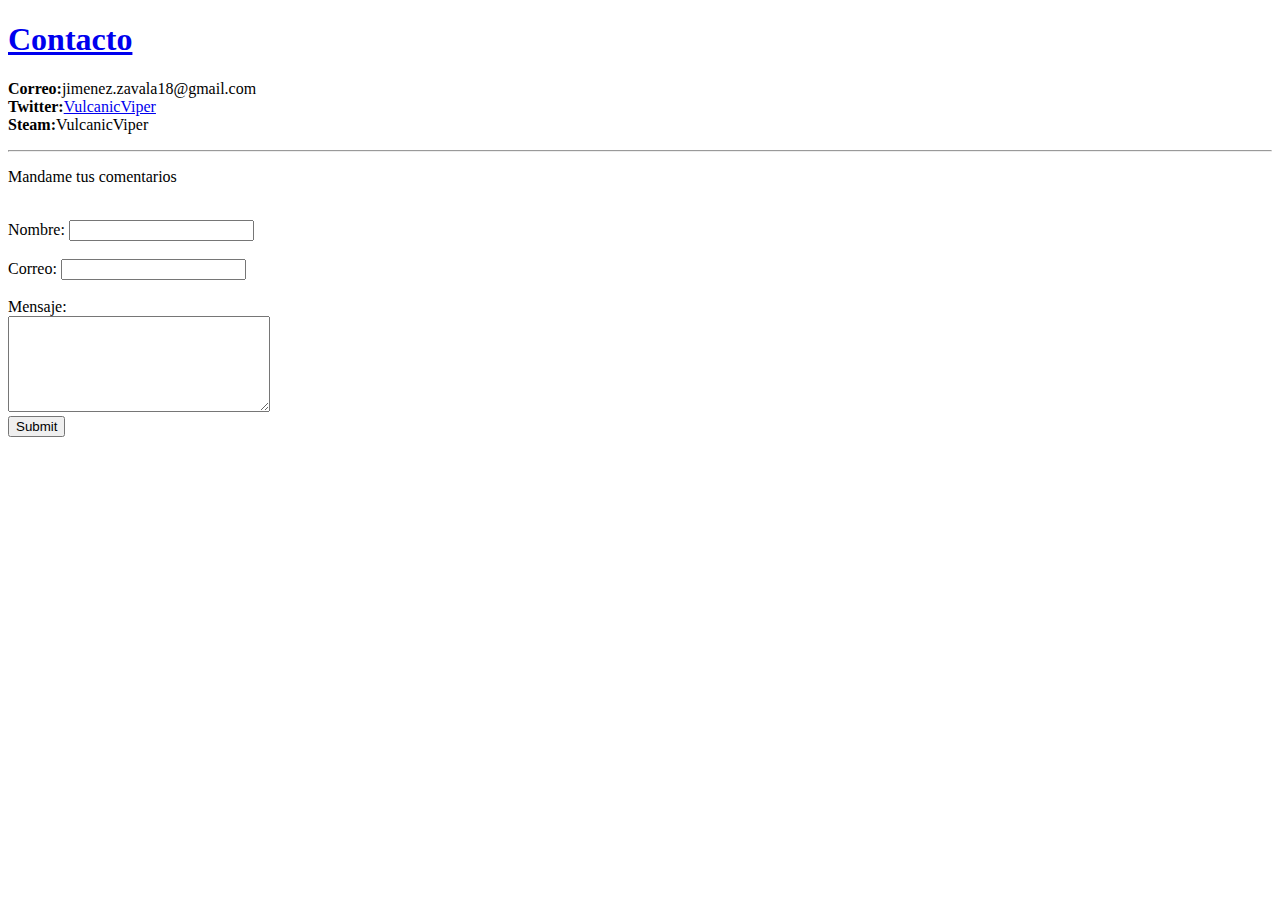
==== contacto.html @ f3735990 "Initial Project" ====
<!DOCTYPE html>
<html lang="es" dir="ltr">
  <head>
    <meta charset="utf-8">
    <title>Contacto</title>
  </head>
  <body>
    <h1><a href="index.html">Contacto</a></h1>
    <p><strong>Correo:</strong>jimenez.zavala18@gmail.com <br>
    <strong>Twitter:</strong><a href="https://twitter.com/VulcanicViper" target="_blank">VulcanicViper</a> <br>
    <strong>Steam:</strong>VulcanicViper</p>
    <hr>
    <p>Mandame tus comentarios</p><br>
    <form action="mailto:jimenez.zavala18@gmail.com" method="post" enctype="text/plain">
      <label>Nombre:</label>
      <input type="text" name="Nombre" value=""><br><br>
      <label>Correo:</label>
      <input type="email" name="Email" value=""><br><br>
      <label>Mensaje:</label><br>
      <textarea name="Mensaje" rows="6" cols="30"></textarea><br>
      <input type="submit" name="">
    </form>
  </body>
</html>
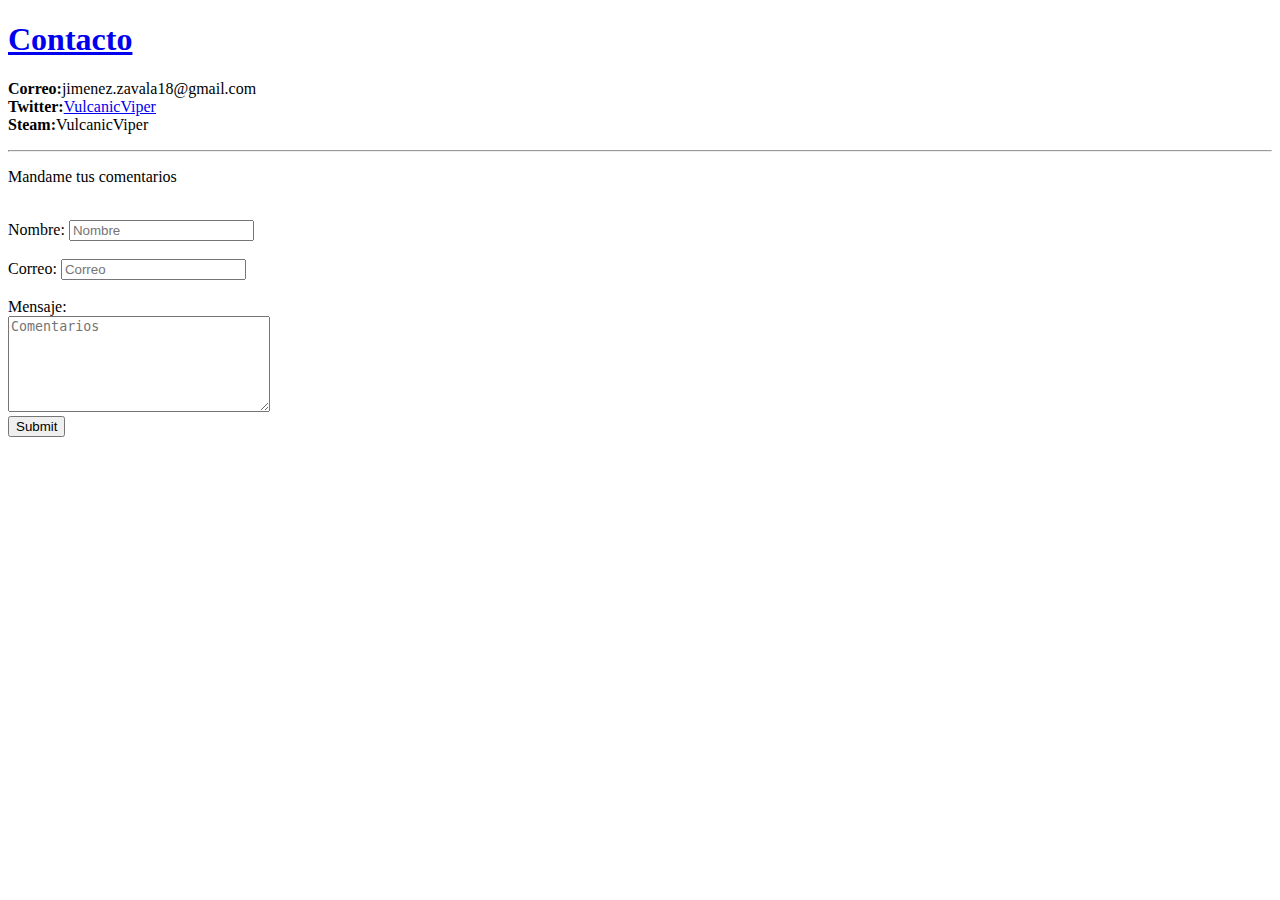
==== commit 6aea74ab: "Update contacto.html" ====
--- a/contacto.html
+++ b/contacto.html
@@ -2,7 +2,9 @@
 <html lang="es" dir="ltr">
   <head>
     <meta charset="utf-8">
+    <meta name="viewport" content="width=device-width, initial-scale=1.0">
     <title>Contacto</title>
+      <link rel="stylesheet" href="css/styles.css">
   </head>
   <body>
     <h1><a href="index.html">Contacto</a></h1>
@@ -13,12 +15,12 @@
     <p>Mandame tus comentarios</p><br>
     <form action="mailto:jimenez.zavala18@gmail.com" method="post" enctype="text/plain">
       <label>Nombre:</label>
-      <input type="text" name="Nombre" value=""><br><br>
+      <input type="text" name="Nombre" value="" placeholder="Nombre"><br><br>
       <label>Correo:</label>
-      <input type="email" name="Email" value=""><br><br>
+      <input type="email" name="Email" value="" placeholder="Correo"><br><br>
       <label>Mensaje:</label><br>
-      <textarea name="Mensaje" rows="6" cols="30"></textarea><br>
-      <input type="submit" name="">
+      <textarea name="Mensaje" rows="6" cols="30" placeholder="Comentarios"></textarea><br>
+      <input type="submit" name="" >
     </form>
   </body>
 </html>
